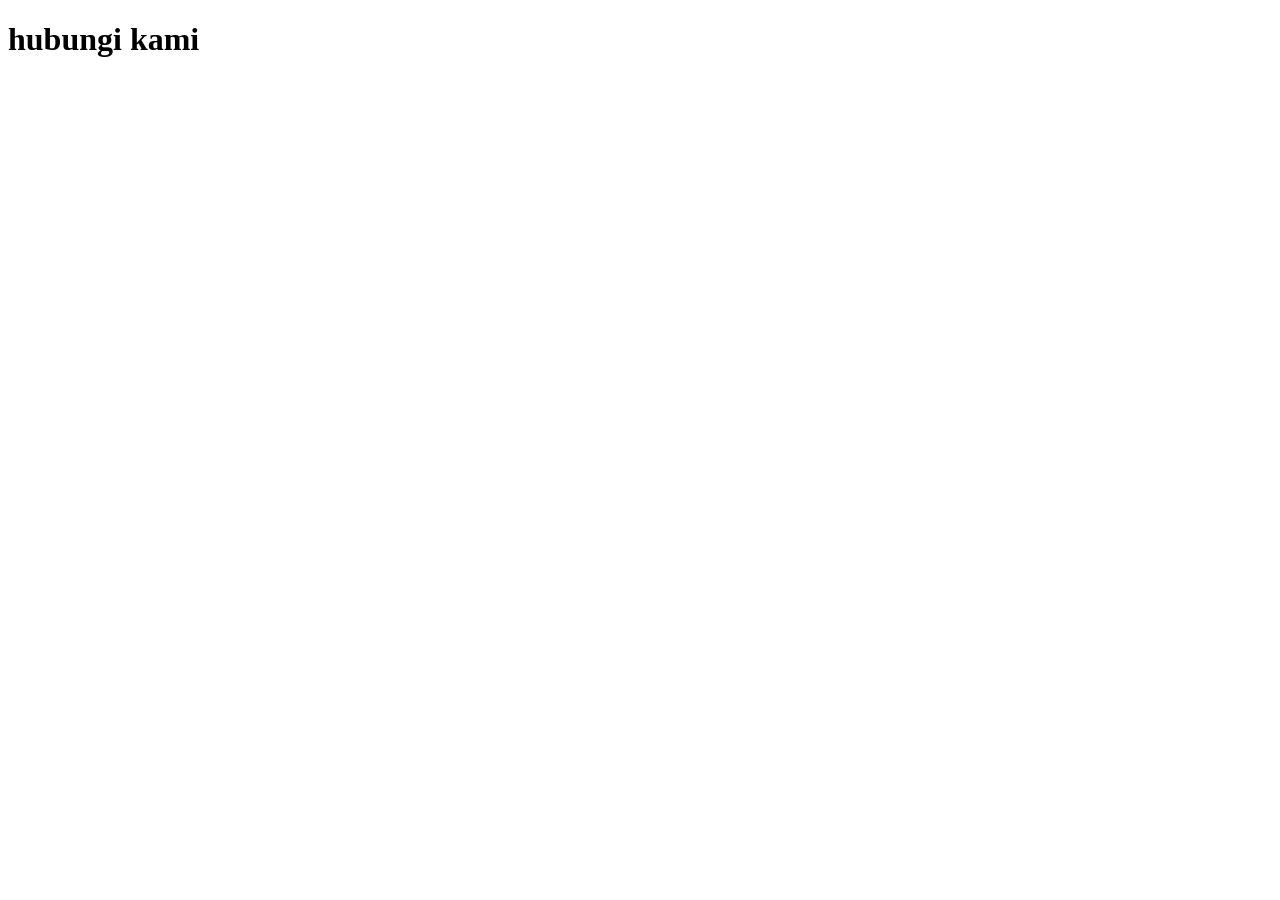
==== hubingi.html @ 57324046 "menambahkan benner dan tentang hubingi" ====
<!DOCTYPE html>
<html lang="en">
<head>
    <meta charset="UTF-8">
    <meta name="viewport" content="width=device-width, initial-scale=1.0">
    <title>hubungi</title>
</head>
<body>
    <h1>hubungi kami</h1>
    
</body>
</html>
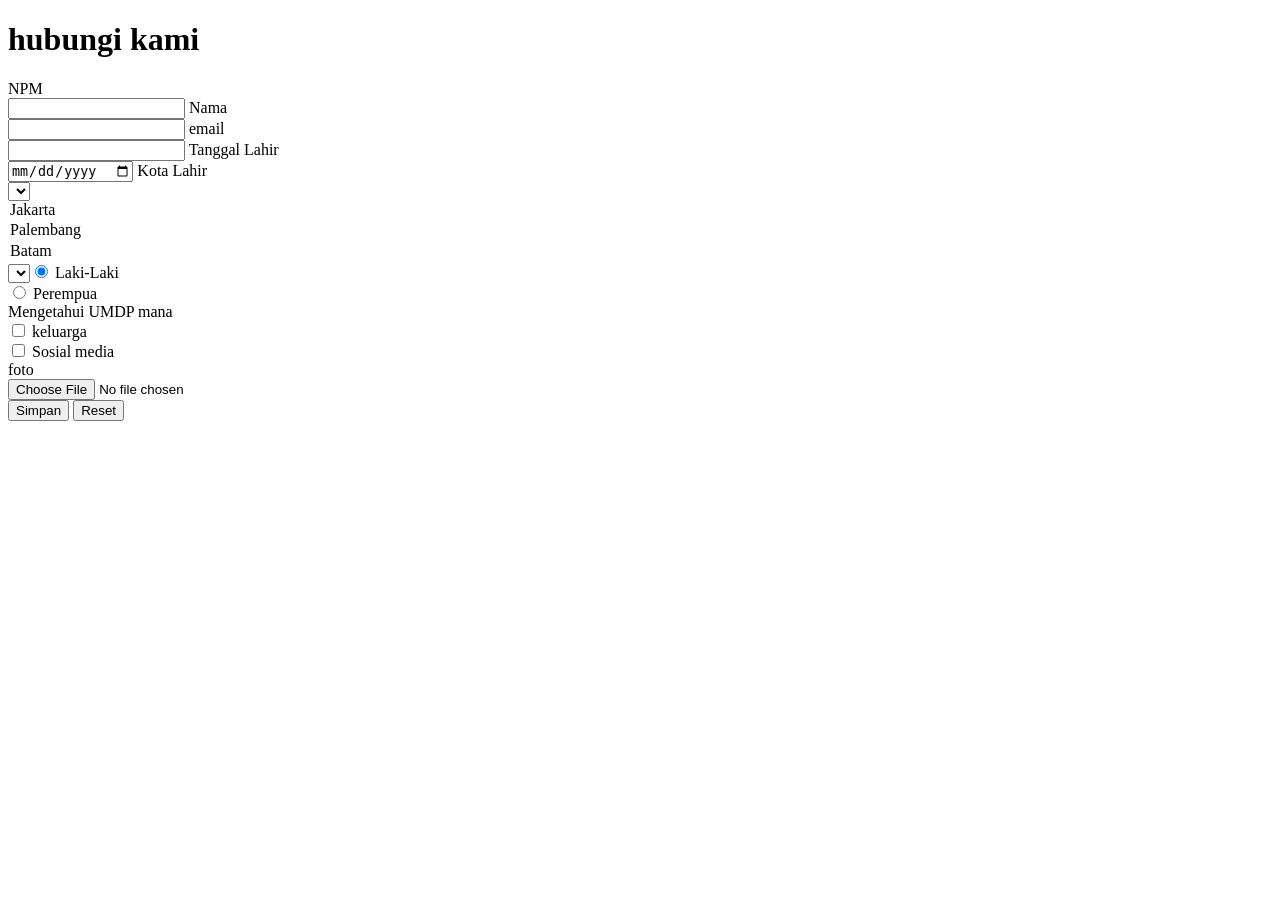
==== commit 5fff745b: "Tambah tabel dan formulir" ====
--- a/hubingi.html
+++ b/hubingi.html
@@ -7,6 +7,38 @@
 </head>
 <body>
     <h1>hubungi kami</h1>
+    <!-- formulir -->
+     <form action="submit.html" method="post">
+        NPM <br>
+        <input type="text" name="npm" id="npm">
+        Nama <br>
+        <input type="text" name="nama" id="nama">
+        email <br>
+        <input type="text" name="email" id="email">
+        Tanggal Lahir <br>
+        <input type="date" name="tgllahir" id="tgllahir">
+        Kota Lahir <br>
+        <select name="KotaLahir" id="KotaLahir"></select>
+        <option value="JKT">Jakarta</option>
+        <option value="Palembang">Palembang</option>
+        <option value="BTN">Batam</option>
+        <select><br>
+            Jenis Kelamin <br>
+            <input type="radio" name="Jk" Value="L" checked>
+            Laki-Laki <br>
+            <input type="radio" name="Jk" value="P">
+            Perempua <br>
+            Mengetahui UMDP mana <br>
+            <input type="checkbox" name="cb1" value="K">
+            keluarga <br>
+            <input type="checkbox" name="cb2" value="S">
+            Sosial media <br>
+            foto <br>
+            <input type="file" name="foto" id=""> <br>
+            <button type="submit">Simpan</button>
+            <button type="reset">Reset</button>
+
+     </form>
     
 </body>
 </html>
